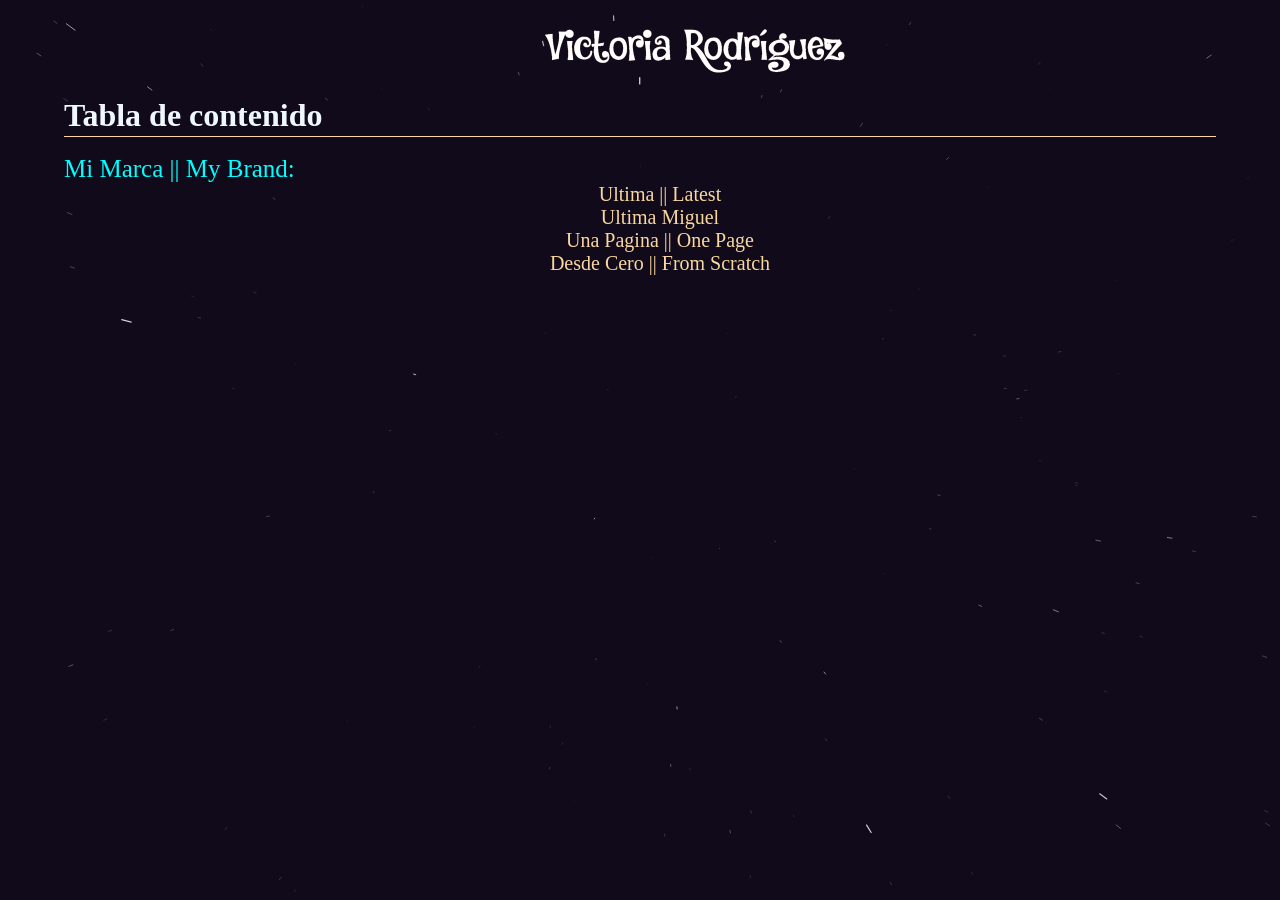
==== index.html @ 6c51eedf "Run  git config --global cadiazh@gmail.com" ====
<!DOCTYPE html>
<html lang="en">
<head>
	<meta charset="UTF-8">
	<title>strellas</title>
		<script src="scripts/warpspeed.min.js"></script>
		<link href="styles/toc.css" rel="stylesheet" type="text/css" media="screen"/>
</head>
<body>
	<canvas id="canvas" style="position:fixed; top:0; left:0; width:100%; height:100%;"></canvas>
<script>var x=new WarpSpeed("canvas");</script>

<div id="container">
	<img class="logo" src="!brandVicRodri/img/logo-white.png" alt="">
	<h1>Tabla de contenido</h1>
	<dl>
		<dt>Mi Marca || My Brand:</dt>
		<dd><a href="!brandVicRodri/index.html">Ultima || Latest</a></dd>
		<dd><a href="!brandVicRodri/home-fixed-menu.html">Ultima Miguel</a></dd>
		<dd><a href="#">Una Pagina || One Page</a></dd>
		<dd><a href="project-Web110/index.html">Desde Cero || From Scratch</a></dd>
	</dl>
	
</div>
</body>
</html>
---- styles/toc.css ----
body {
	color: aliceblue;
}
.logo {
	margin-left: 40%;
	padding: 20px;
}
h1, h2, h3 { 
		border-bottom: 1px solid #FAD7A0; 
		margin: 0 0 18px; 
		padding-bottom: 2px; 
		clear: both; 
		color: aliceblue;
	}
dl {
	padding: inherit;
	margin: auto;
}
	#container { 
		position: absolute;
		width: 90%; 
		left: 5%
	}
	
	#main { 
		width: 75%;
		margin: 0 auto;
	}
dt {
	font-size: 25px;
	color: aqua;
}
dd {
	text-align: center;
	padding: inherit;
	font-size: 20px;

}
	dl a {
		transition: all 0.3s linear;
		text-decoration: none;
		color: #FAD7A0;
	}
	
	dd a:hover {
		color: gray;
		cursor: pointer;
		text-decoration: underline;
	}

	p { 
		font:18px/24px Lucida Sans, Verdana, serif;
		color: #FAD7A0;
	}
		
	.testimony-msg {
		padding: 0.5em;
		border: 4px solid #FAD7A0;
		border-radius: 4px;
	}
	.litter-parents img{
		padding-left: 0.2em;
		padding-right: 0.2em;
		display: inline-block;
		margin-left: auto;
		margin-right: auto;
		height: 431px;
		width: 600px;
		border-radius: 8px;
	}
	
	#reserve-form {
		padding-left: 23em;
		font-family: Lucida Sans, Verdana, serif;
	}
	
	#reserve-form label {
		display: block;
		color: #FAD7A0;
		font-size: 20px;
	}
	
	#reserve-form input {
		display: block;
		box-shadow: 2px 2px 2px 2px black;
		width: 60%;
		padding: 10px;
		border: 1px solid #ccc;
		border-radius: 4px;
		box-sizing: border-box;
		margin-top: 6px;
		margin-bottom: 16px;
		font-family: Lucida Sans, Verdana, serif;
		font-size: 18px;
	}
		
	#reserve-form textarea {
		box-shadow: 2px 2px 2px 2px black;
		width: 60%;
		padding: 10px;
		border: 1px solid #ccc;
		border-radius: 4px;
		box-sizing: border-box;
		margin-top: 6px;
		margin-bottom: 16px;
		font-family: Lucida Sans, Verdana, serif;
		font-size: 18px;
	}
		
	#reserve-form input[type=submit] {
		
		font-size: 24px;
		background: rgb(34,56,106);
		background: linear-gradient(180deg, rgba(34,56,106,1) 0%, rgba(2,0,36,1) 100%, rgba(0,212,255,1) 100%);   
		border: 4px solid #FAD7A0;
		color: #FAD7A0;
	}
	
	#reserve-form input[type=submit]:hover {
		background: linear-gradient(360deg, rgba(34,56,106,1) 0%, rgba(2,0,36,1) 100%, rgba(0,212,255,1) 100%); 
	}
	
	.slideshow-container {
	  max-width: 900px;
	  position: relative;
	  margin: auto;
	}

	.slideshow-container h3 {
	  text-align: center;
	  font-size: 10px;
	}

	.prev, .next {
	  cursor: pointer;
	  position: absolute;
	  top: 50%;
	  width: auto;
	  margin-top: -22px;
	  padding: 8px;
	  color: #FAD7A0;
	  font-weight: bold;
	  font-size: 18px;
	  transition: 0.6s ease;
	  border-radius: 3px 3px 3px 3px;
	}

	.dot {
	  cursor:pointer;
	  height: 15px;
	  width: 15px;
	  margin: 0 2px;
	  background-color: #FAD7A0;
	  border-radius: 50%;
	  display: inline-block;
	  transition: background-color 0.6s ease;
	}
	
	.dot2 {
	  cursor:pointer;
	  height: 15px;
	  width: 15px;
	  margin: 0 2px;
	  background-color: #FAD7A0;
	  border-radius: 50%;
	  display: inline-block;
	  transition: background-color 0.6s ease;
	}

	.active, .dot:hover {
	  background-color: #eee;
	}
	
	.active, .dot2:hover {
	  background-color: #eee;
	}

	.fade {
	  animation-name: fade;
	  animation-duration: 1.5s;
	}
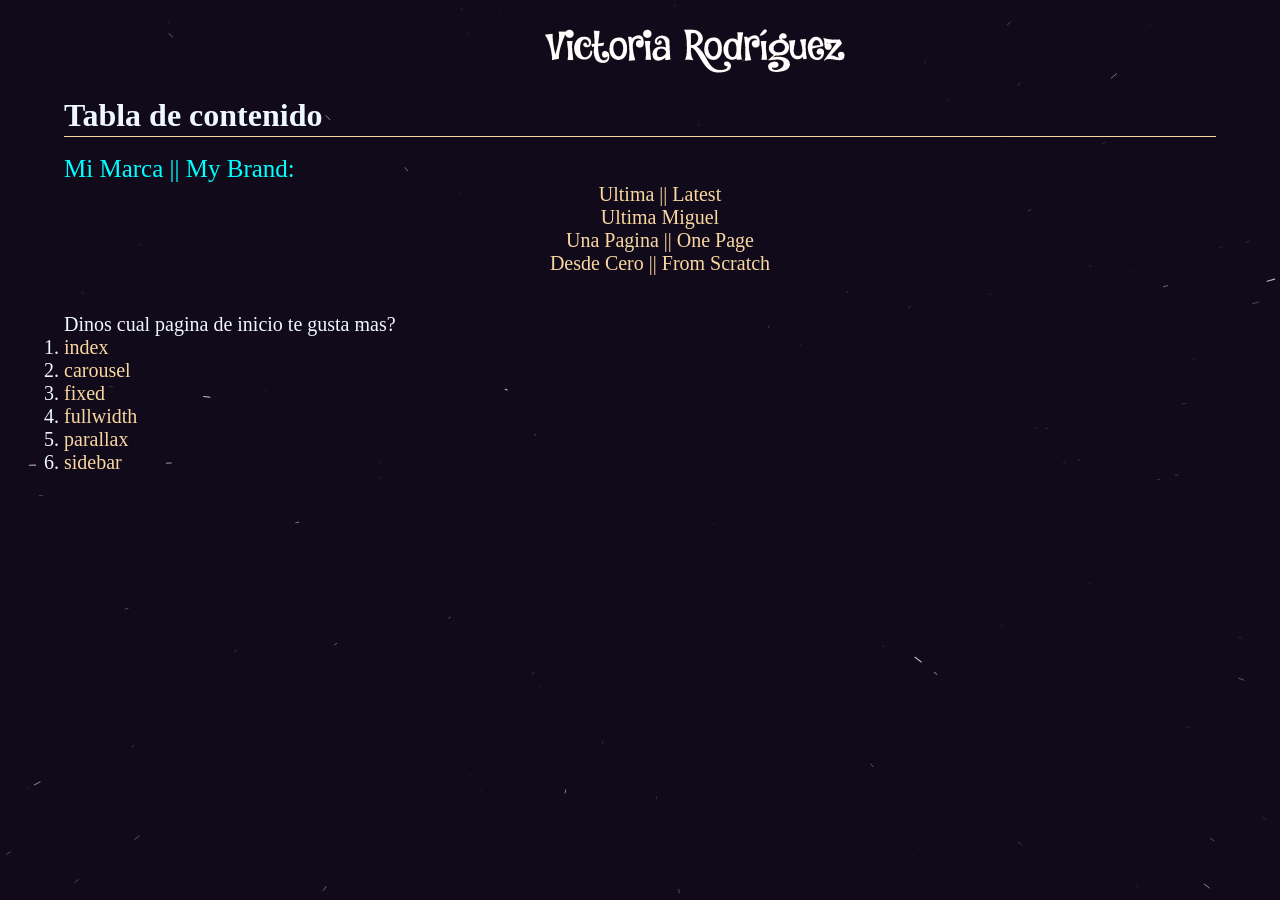
==== commit a1926de3: "Run  git config --global cadiazh@gmail.com" ====
--- a/index.html
+++ b/index.html
@@ -20,6 +20,15 @@
 		<dd><a href="#">Una Pagina || One Page</a></dd>
 		<dd><a href="project-Web110/index.html">Desde Cero || From Scratch</a></dd>
 	</dl>
+	<br>
+	<ol>Dinos cual pagina de inicio te gusta mas?
+		<li><a href="!brandVicRodri/index.html">index</a></li>
+		<li><a href="!brandVicRodri/home-carousel.html">carousel</a></li>
+		<li><a href="!brandVicRodri/home-fixed-menu.html">fixed</a></li>
+		<li><a href="!brandVicRodri/home-fullwidth.html">fullwidth</a></li>
+		<li><a href="!brandVicRodri/home-parallax.html">parallax</a></li>
+		<li><a href="!brandVicRodri/home-sidebar.html">sidebar</a></li>
+	</ol>
 	
 </div>
 </body>
--- a/styles/toc.css
+++ b/styles/toc.css
@@ -34,9 +34,12 @@
 	text-align: center;
 	padding: inherit;
 	font-size: 20px;
-
 }
-	dl a {
+ol {
+	padding: inherit;
+	font-size: 20px;
+}
+	dl a, ol li a {
 		transition: all 0.3s linear;
 		text-decoration: none;
 		color: #FAD7A0;
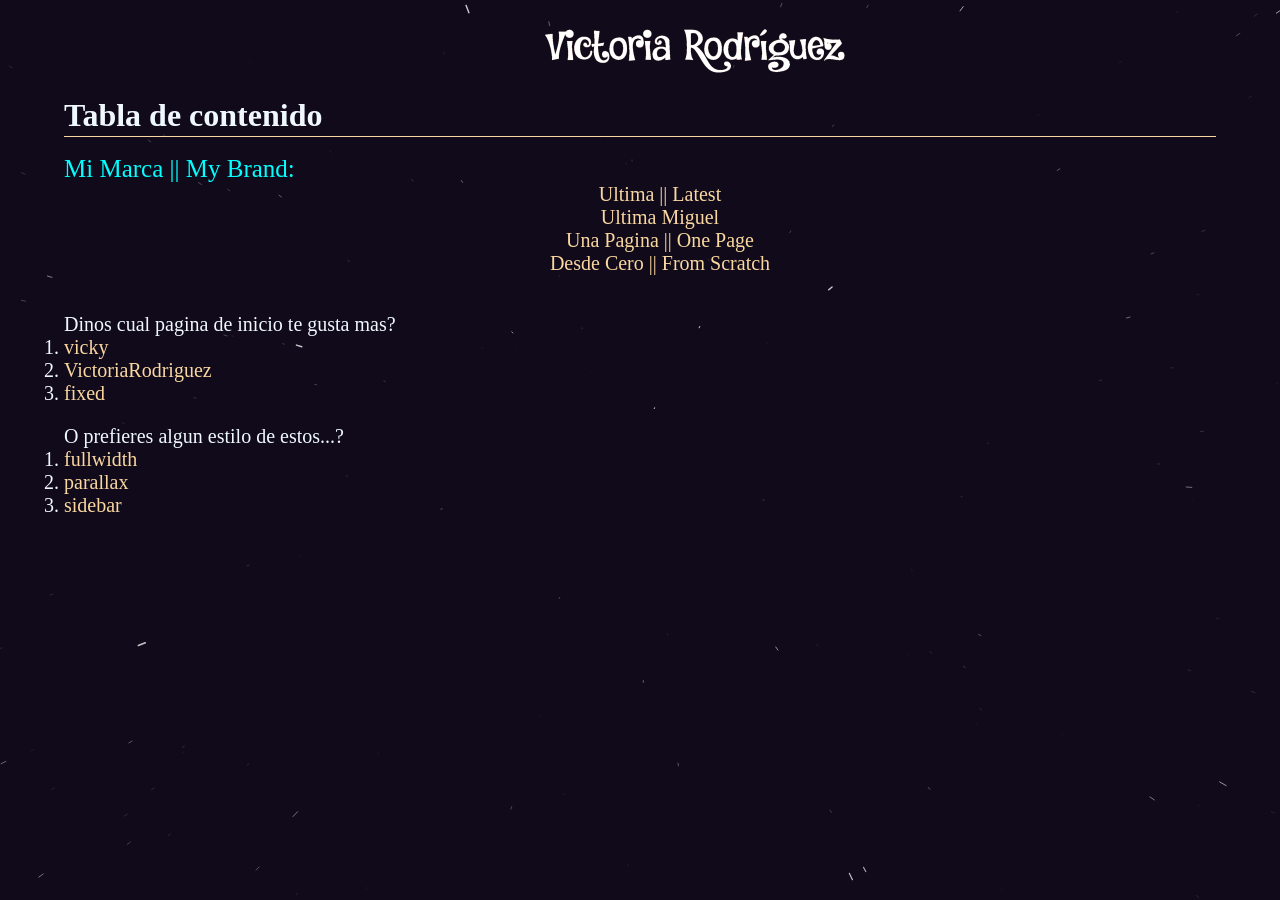
==== commit c304d30d: "Update index.html" ====
--- a/index.html
+++ b/index.html
@@ -22,9 +22,12 @@
 	</dl>
 	<br>
 	<ol>Dinos cual pagina de inicio te gusta mas?
-		<li><a href="!brandVicRodri/index.html">index</a></li>
-		<li><a href="!brandVicRodri/home-carousel.html">carousel</a></li>
+		<li><a href="!brandVicRodri/index.html">vicky</a></li>
+		<li><a href="!brandVicRodri/home-carousel.html">VictoriaRodriguez</a></li>
 		<li><a href="!brandVicRodri/home-fixed-menu.html">fixed</a></li>
+	</ol>
+	
+	<ol>O prefieres algun estilo de estos...?
 		<li><a href="!brandVicRodri/home-fullwidth.html">fullwidth</a></li>
 		<li><a href="!brandVicRodri/home-parallax.html">parallax</a></li>
 		<li><a href="!brandVicRodri/home-sidebar.html">sidebar</a></li>
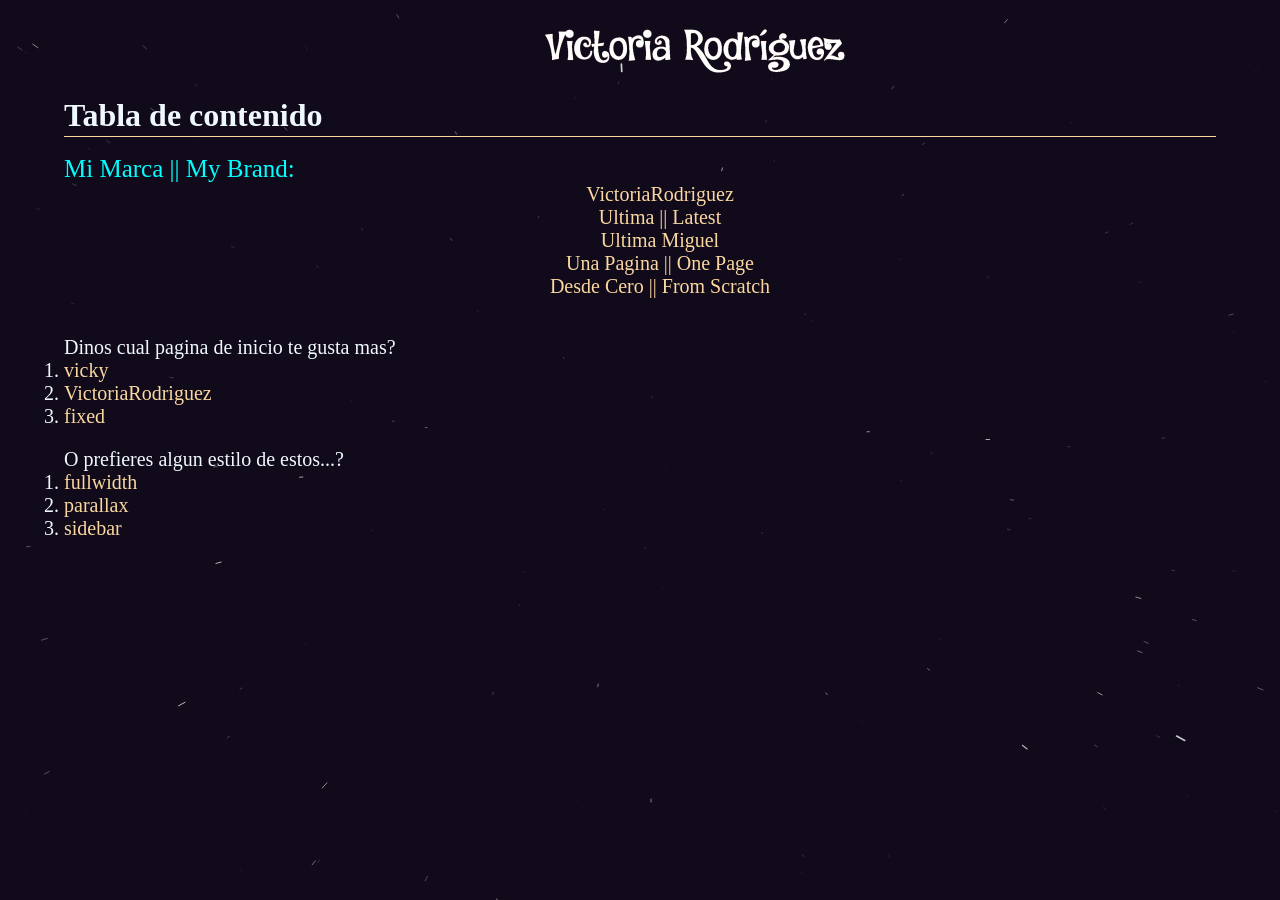
==== commit 4b07f9be: "Update index.html" ====
--- a/index.html
+++ b/index.html
@@ -11,10 +11,13 @@
 <script>var x=new WarpSpeed("canvas");</script>
 
 <div id="container">
-	<img class="logo" src="!brandVicRodri/img/logo-white.png" alt="">
+	<a href="!brandVicRodri/home-carousel.html">
+		<img class="logo" src="!brandVicRodri/img/logo-white.png" alt="link">
+	</a>
 	<h1>Tabla de contenido</h1>
 	<dl>
 		<dt>Mi Marca || My Brand:</dt>
+		<dd><a href="!brandVicRodri/home-carousel.html">VictoriaRodriguez</a></dd>
 		<dd><a href="!brandVicRodri/index.html">Ultima || Latest</a></dd>
 		<dd><a href="!brandVicRodri/home-fixed-menu.html">Ultima Miguel</a></dd>
 		<dd><a href="#">Una Pagina || One Page</a></dd>
@@ -35,4 +38,4 @@
 	
 </div>
 </body>
-</html>+</html>
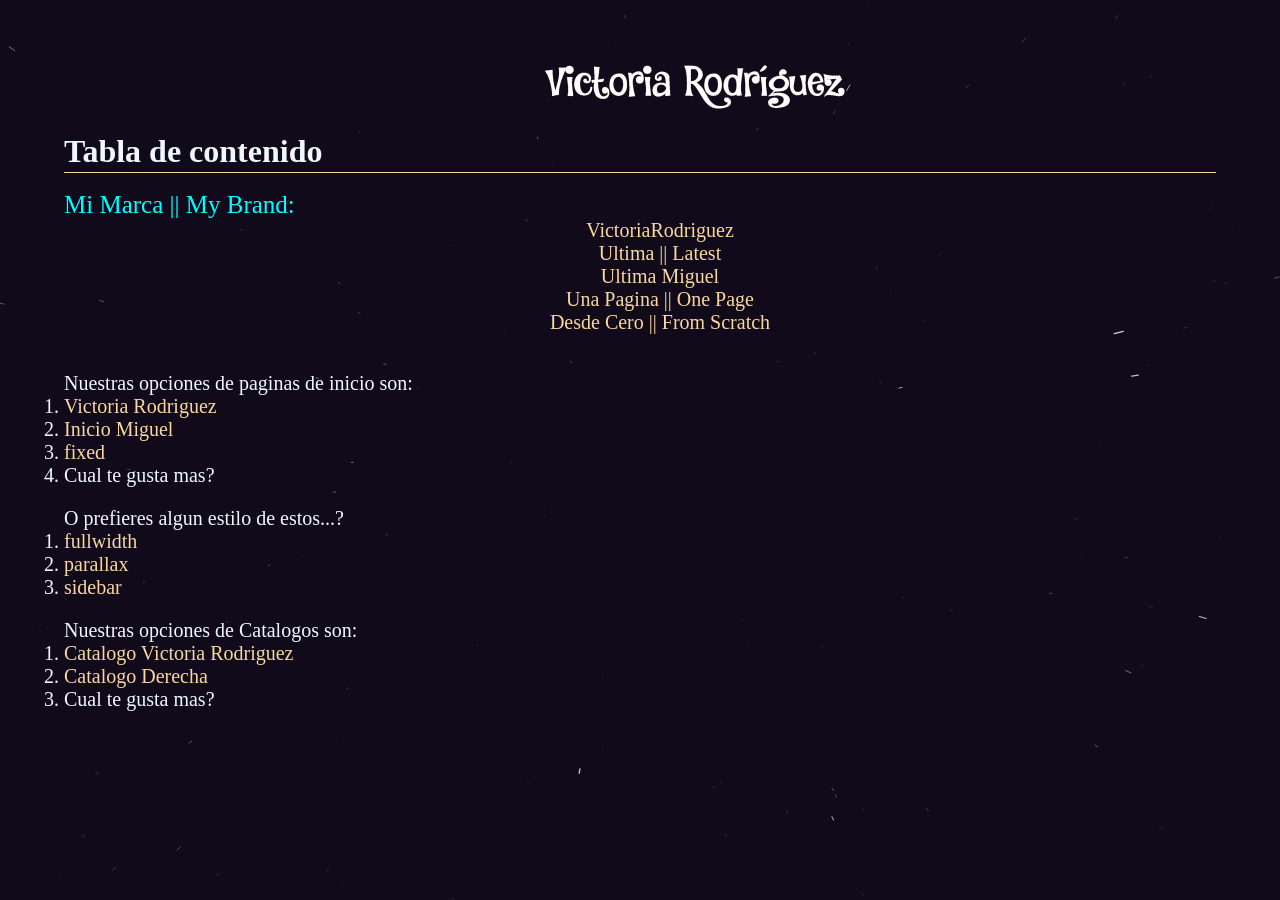
==== commit 0c11994a: "Update index.html" ====
--- a/index.html
+++ b/index.html
@@ -11,7 +11,8 @@
 <script>var x=new WarpSpeed("canvas");</script>
 
 <div id="container">
-	<a href="!brandVicRodri/home-carousel.html">
+	<br><br>
+	<a href="!brandVicRodri/index.html">
 		<img class="logo" src="!brandVicRodri/img/logo-white.png" alt="link">
 	</a>
 	<h1>Tabla de contenido</h1>
@@ -24,10 +25,11 @@
 		<dd><a href="project-Web110/index.html">Desde Cero || From Scratch</a></dd>
 	</dl>
 	<br>
-	<ol>Dinos cual pagina de inicio te gusta mas?
-		<li><a href="!brandVicRodri/index.html">vicky</a></li>
-		<li><a href="!brandVicRodri/home-carousel.html">VictoriaRodriguez</a></li>
+	<ol>Nuestras opciones de paginas de inicio son:
+		<li><a href="!brandVicRodri/index.html">Victoria Rodriguez</a></li>
+		<li><a href="!brandVicRodri/homeMiguel.html">Inicio Miguel</a></li>
 		<li><a href="!brandVicRodri/home-fixed-menu.html">fixed</a></li>
+		<li>Cual te gusta mas?</li>
 	</ol>
 	
 	<ol>O prefieres algun estilo de estos...?
@@ -35,6 +37,11 @@
 		<li><a href="!brandVicRodri/home-parallax.html">parallax</a></li>
 		<li><a href="!brandVicRodri/home-sidebar.html">sidebar</a></li>
 	</ol>
+	<ol>Nuestras opciones de Catalogos son:
+		<li><a href="!brandVicRodri/catalogo.html">Catalogo Victoria Rodriguez</a></li>
+		<li><a href="!brandVicRodri/categories-right-sidebar.html">Catalogo Derecha</a></li>
+		<li>Cual te gusta mas?</li>
+	</ol>
 	
 </div>
 </body>
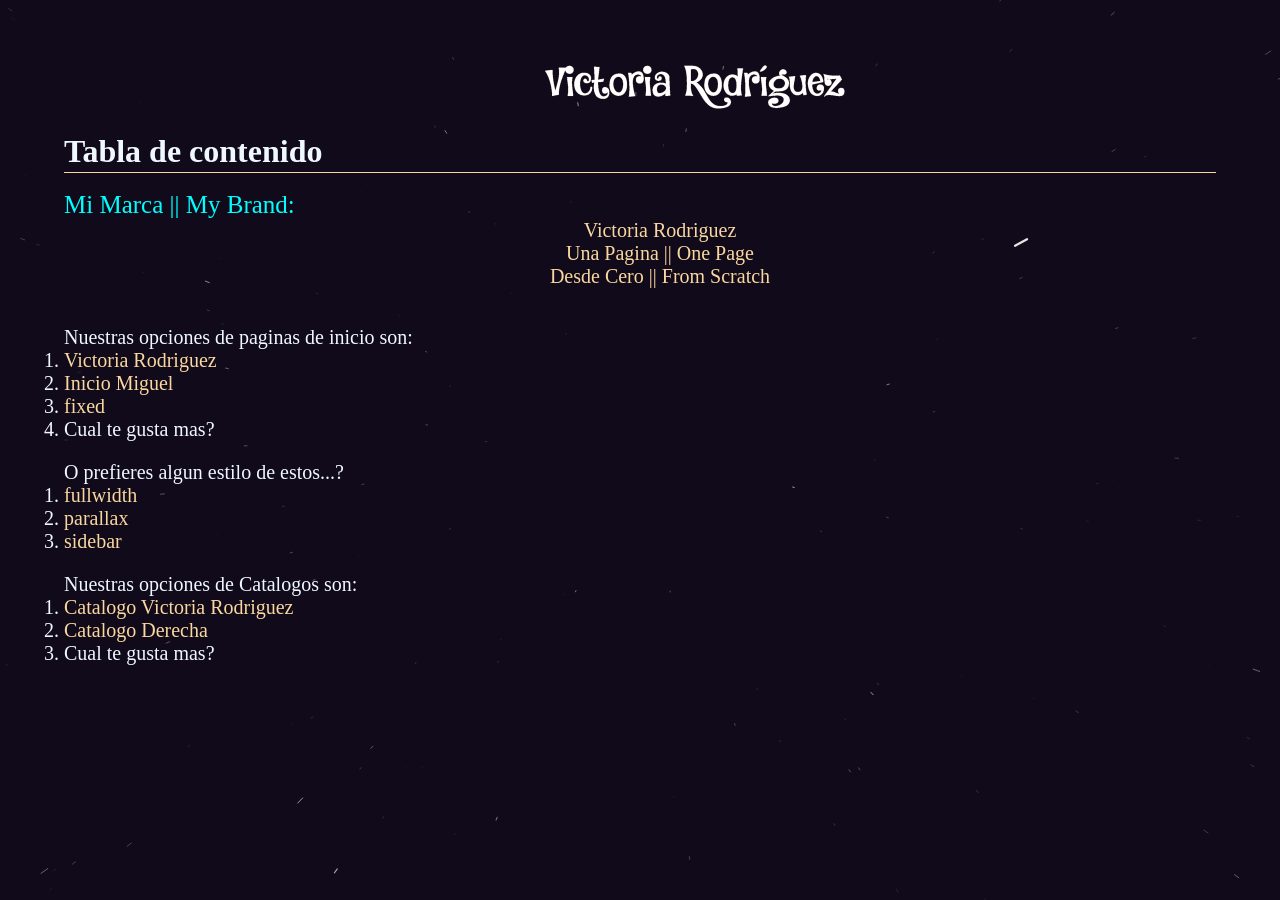
==== commit f8f41c32: "Update index.html" ====
--- a/index.html
+++ b/index.html
@@ -18,9 +18,7 @@
 	<h1>Tabla de contenido</h1>
 	<dl>
 		<dt>Mi Marca || My Brand:</dt>
-		<dd><a href="!brandVicRodri/home-carousel.html">VictoriaRodriguez</a></dd>
-		<dd><a href="!brandVicRodri/index.html">Ultima || Latest</a></dd>
-		<dd><a href="!brandVicRodri/home-fixed-menu.html">Ultima Miguel</a></dd>
+		<dd><a href="!brandVicRodri/index.html">Victoria Rodriguez</a></dd>
 		<dd><a href="#">Una Pagina || One Page</a></dd>
 		<dd><a href="project-Web110/index.html">Desde Cero || From Scratch</a></dd>
 	</dl>
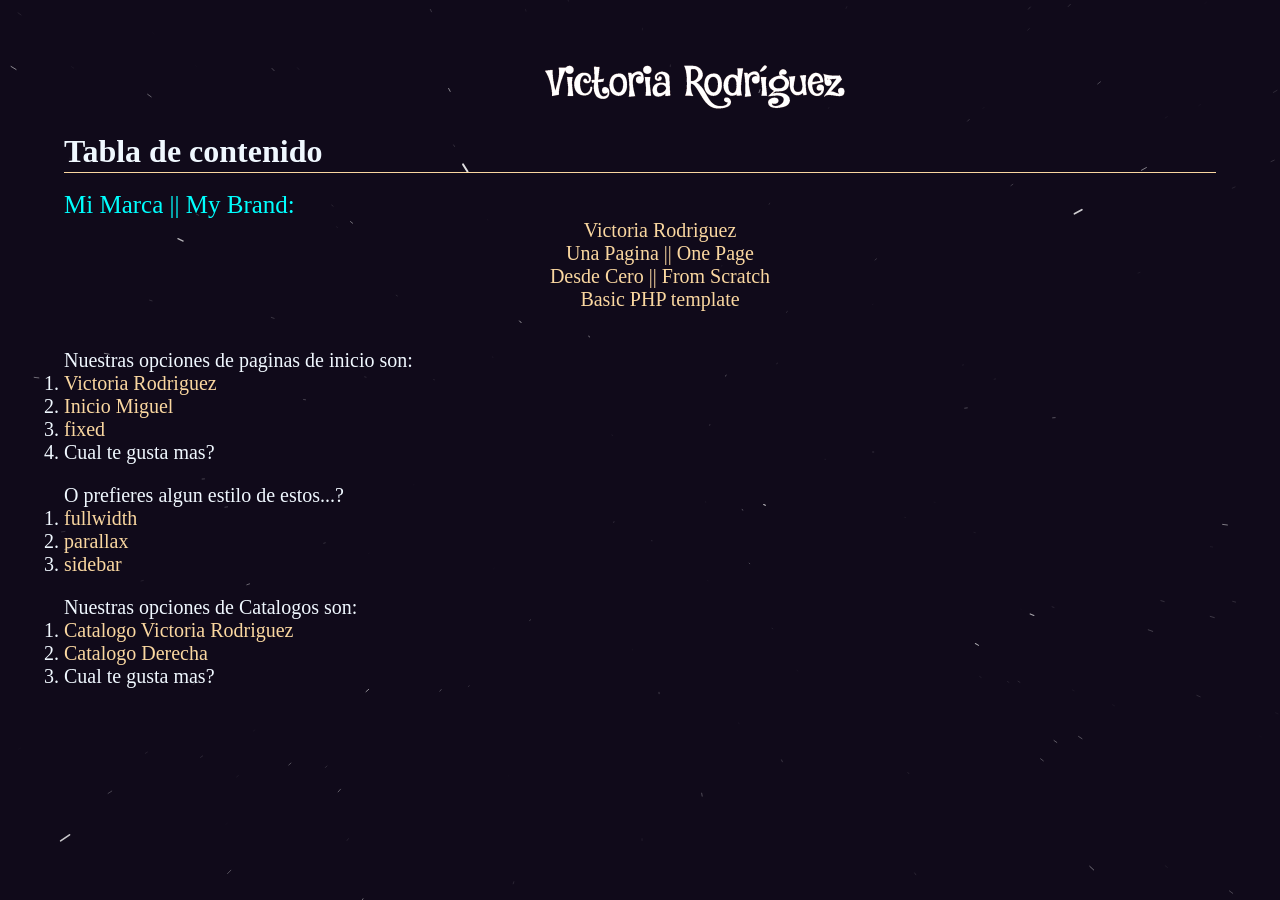
==== commit 7b176f63: "Update index.html" ====
--- a/index.html
+++ b/index.html
@@ -21,6 +21,8 @@
 		<dd><a href="!brandVicRodri/index.html">Victoria Rodriguez</a></dd>
 		<dd><a href="#">Una Pagina || One Page</a></dd>
 		<dd><a href="project-Web110/index.html">Desde Cero || From Scratch</a></dd>
+		<dd></dd>
+		<dd><a href="0PHP-basic-template-ex/index.php"> Basic PHP template</a></dd>
 	</dl>
 	<br>
 	<ol>Nuestras opciones de paginas de inicio son:
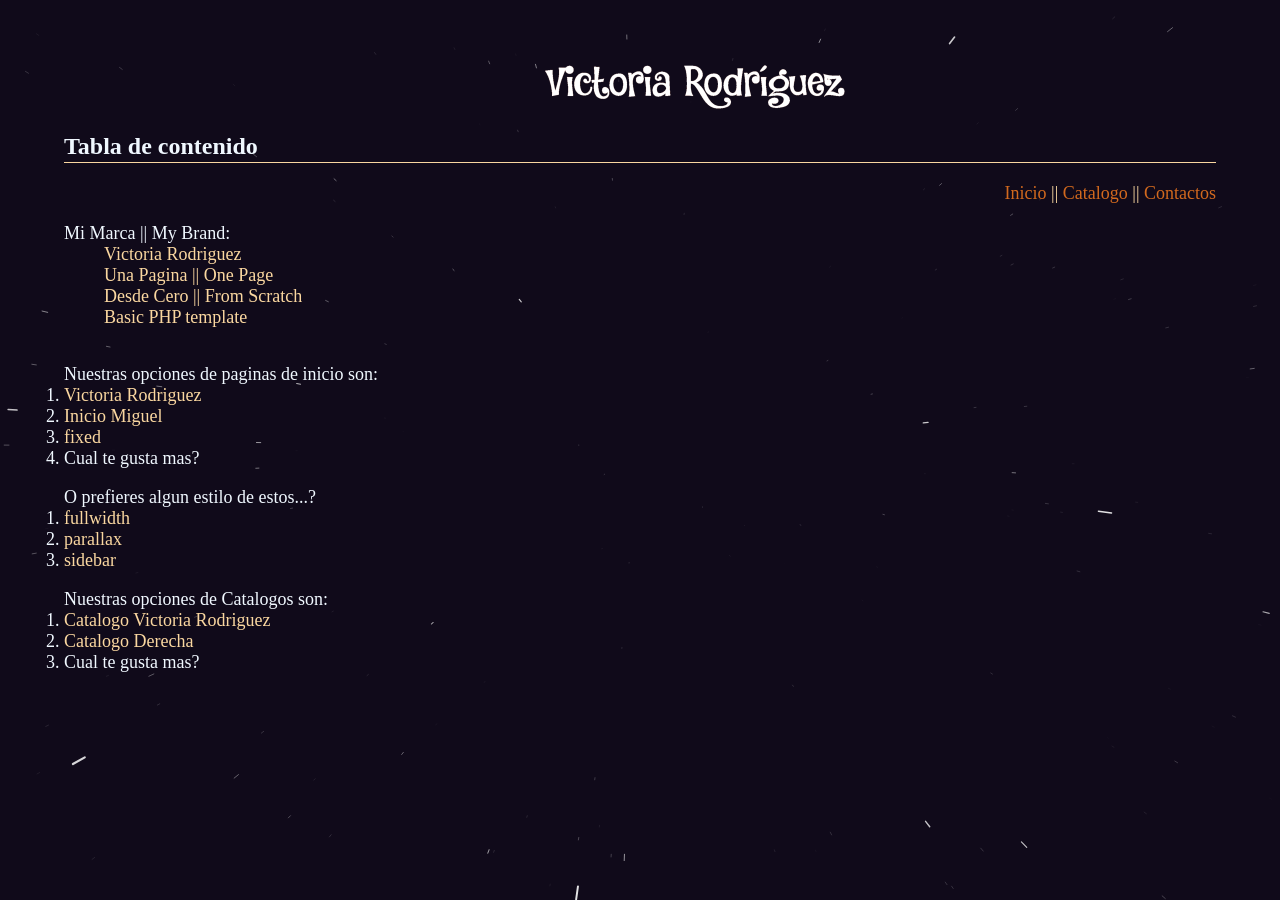
==== commit 9a8170be: "git config --global cadiazh@gmail.com updates segun familia" ====
--- a/index.html
+++ b/index.html
@@ -2,47 +2,53 @@
 <html lang="en">
 <head>
 	<meta charset="UTF-8">
-	<title>strellas</title>
+	<title>Tabla de contenido</title>
 		<script src="scripts/warpspeed.min.js"></script>
 		<link href="styles/toc.css" rel="stylesheet" type="text/css" media="screen"/>
+		<link rel="icon" href="https://juanpablodiaz.github.io/2018/sharedfiles/images/logo/watermarks/logo_marcaagua_red.png" type="image/x-icon" />
 </head>
 <body>
 	<canvas id="canvas" style="position:fixed; top:0; left:0; width:100%; height:100%;"></canvas>
-<script>var x=new WarpSpeed("canvas");</script>
+	<script>var x=new WarpSpeed("canvas");</script>
 
-<div id="container">
-	<br><br>
-	<a href="!brandVicRodri/index.html">
-		<img class="logo" src="!brandVicRodri/img/logo-white.png" alt="link">
-	</a>
-	<h1>Tabla de contenido</h1>
-	<dl>
-		<dt>Mi Marca || My Brand:</dt>
-		<dd><a href="!brandVicRodri/index.html">Victoria Rodriguez</a></dd>
-		<dd><a href="#">Una Pagina || One Page</a></dd>
-		<dd><a href="project-Web110/index.html">Desde Cero || From Scratch</a></dd>
-		<dd></dd>
-		<dd><a href="0PHP-basic-template-ex/index.php"> Basic PHP template</a></dd>
-	</dl>
-	<br>
-	<ol>Nuestras opciones de paginas de inicio son:
-		<li><a href="!brandVicRodri/index.html">Victoria Rodriguez</a></li>
-		<li><a href="!brandVicRodri/homeMiguel.html">Inicio Miguel</a></li>
-		<li><a href="!brandVicRodri/home-fixed-menu.html">fixed</a></li>
-		<li>Cual te gusta mas?</li>
-	</ol>
-	
-	<ol>O prefieres algun estilo de estos...?
-		<li><a href="!brandVicRodri/home-fullwidth.html">fullwidth</a></li>
-		<li><a href="!brandVicRodri/home-parallax.html">parallax</a></li>
-		<li><a href="!brandVicRodri/home-sidebar.html">sidebar</a></li>
-	</ol>
-	<ol>Nuestras opciones de Catalogos son:
-		<li><a href="!brandVicRodri/catalogo.html">Catalogo Victoria Rodriguez</a></li>
-		<li><a href="!brandVicRodri/categories-right-sidebar.html">Catalogo Derecha</a></li>
-		<li>Cual te gusta mas?</li>
-	</ol>
-	
-</div>
+	<div id="container">
+		<br><br>
+		<a href="!brandVicRodri/index.html">
+			<img class="logo" src="!brandVicRodri/img/logo-white.png" alt="link">
+		</a>
+		<h2>Tabla de contenido</h2>
+		<p> 
+			<a href="!brandVicRodri/index.html">Inicio</a> || 
+			<a href="!brandVicRodri/catalogo.html">Catalogo</a>  || 
+			<a href="!brandVicRodri/contact.html">Contactos</a> 
+		</p>
+
+		<dl>
+			<dt>Mi Marca || My Brand:</dt>
+			<dd><a href="!brandVicRodri/index.html">Victoria Rodriguez</a></dd>
+			<dd><a href="https://juanpablodiaz.github.io/2018/web115/onepagejs/brandVR/">Una Pagina || One Page</a></dd>
+			<dd><a href="project-Web110/index.html">Desde Cero || From Scratch</a></dd>
+			<dd><a href="0PHP-basic-template-ex/index.php"> Basic PHP template</a></dd>
+		</dl>
+		<br>
+		<ol>Nuestras opciones de paginas de inicio son:
+			<li><a href="!brandVicRodri/index.html">Victoria Rodriguez</a></li>
+			<li><a href="!brandVicRodri/homeMiguel.html">Inicio Miguel</a></li>
+			<li><a href="!brandVicRodri/home-fixed-menu.html">fixed</a></li>
+			<li>Cual te gusta mas?</li>
+		</ol>
+
+		<ol>O prefieres algun estilo de estos...?
+			<li><a href="!brandVicRodri/home-fullwidth.html">fullwidth</a></li>
+			<li><a href="!brandVicRodri/home-parallax.html">parallax</a></li>
+			<li><a href="!brandVicRodri/home-sidebar.html">sidebar</a></li>
+		</ol>
+		<ol>Nuestras opciones de Catalogos son:
+			<li><a href="!brandVicRodri/catalogo.html">Catalogo Victoria Rodriguez</a></li>
+			<li><a href="!brandVicRodri/categories-right-sidebar.html">Catalogo Derecha</a></li>
+			<li>Cual te gusta mas?</li>
+		</ol>
+
+	</div>
 </body>
 </html>
--- a/styles/toc.css
+++ b/styles/toc.css
@@ -5,182 +5,166 @@
 	margin-left: 40%;
 	padding: 20px;
 }
-h1, h2, h3 { 
-		border-bottom: 1px solid #FAD7A0; 
-		margin: 0 0 18px; 
-		padding-bottom: 2px; 
-		clear: both; 
-		color: aliceblue;
-	}
+h2 { 
+	border-bottom: 1px solid #FAD7A0; 
+	margin: 0 0 18px; 
+	padding-bottom: 2px; 
+	clear: both; 
+}
 dl {
 	padding: inherit;
 	margin: auto;
 }
-	#container { 
-		position: absolute;
-		width: 90%; 
-		left: 5%
+#container { 
+	position: absolute;
+	width: 90%; 
+	left: 5%
 	}
-	
-	#main { 
-		width: 75%;
-		margin: 0 auto;
+#main { 
+	width: 75%;
+	margin: 0 auto;
 	}
 dt {
-	font-size: 25px;
-	color: aqua;
+	font-size: 18px;
 }
 dd {
-	text-align: center;
 	padding: inherit;
-	font-size: 20px;
+	font-size: 18px;
 }
 ol {
 	padding: inherit;
+	font-size: 18px;
+}
+dl a, ol li a {
+	transition: all 0.3s linear;
+	text-decoration: none;
+	color: #FAD7A0;
+}
+dd a:hover {
+	color: gray;
+	cursor: pointer;
+	text-decoration: underline;
+}
+p { 
+	font:18px/24px Lucida Sans, Verdana, serif;
+	color: #FAD7A0;
+	text-align: right;
+}
+p a {
+	text-decoration: none;
+	color: chocolate;
+}
+p a:hover {
+	color: saddlebrown;
+}
+.testimony-msg {
+	padding: 0.5em;
+	border: 4px solid #FAD7A0;
+	border-radius: 4px;
+}
+.litter-parents img{
+	padding-left: 0.2em;
+	padding-right: 0.2em;
+	display: inline-block;
+	margin-left: auto;
+	margin-right: auto;
+	height: 431px;
+	width: 600px;
+	border-radius: 8px;
+}
+#reserve-form {
+	padding-left: 23em;
+	font-family: Lucida Sans, Verdana, serif;
+}
+#reserve-form label {
+	display: block;
+	color: #FAD7A0;
 	font-size: 20px;
 }
-	dl a, ol li a {
-		transition: all 0.3s linear;
-		text-decoration: none;
-		color: #FAD7A0;
-	}
-	
-	dd a:hover {
-		color: gray;
-		cursor: pointer;
-		text-decoration: underline;
-	}
-
-	p { 
-		font:18px/24px Lucida Sans, Verdana, serif;
-		color: #FAD7A0;
-	}
-		
-	.testimony-msg {
-		padding: 0.5em;
-		border: 4px solid #FAD7A0;
-		border-radius: 4px;
-	}
-	.litter-parents img{
-		padding-left: 0.2em;
-		padding-right: 0.2em;
-		display: inline-block;
-		margin-left: auto;
-		margin-right: auto;
-		height: 431px;
-		width: 600px;
-		border-radius: 8px;
-	}
-	
-	#reserve-form {
-		padding-left: 23em;
-		font-family: Lucida Sans, Verdana, serif;
-	}
-	
-	#reserve-form label {
-		display: block;
-		color: #FAD7A0;
-		font-size: 20px;
-	}
-	
-	#reserve-form input {
-		display: block;
-		box-shadow: 2px 2px 2px 2px black;
-		width: 60%;
-		padding: 10px;
-		border: 1px solid #ccc;
-		border-radius: 4px;
-		box-sizing: border-box;
-		margin-top: 6px;
-		margin-bottom: 16px;
-		font-family: Lucida Sans, Verdana, serif;
-		font-size: 18px;
-	}
-		
-	#reserve-form textarea {
-		box-shadow: 2px 2px 2px 2px black;
-		width: 60%;
-		padding: 10px;
-		border: 1px solid #ccc;
-		border-radius: 4px;
-		box-sizing: border-box;
-		margin-top: 6px;
-		margin-bottom: 16px;
-		font-family: Lucida Sans, Verdana, serif;
-		font-size: 18px;
-	}
-		
-	#reserve-form input[type=submit] {
-		
-		font-size: 24px;
-		background: rgb(34,56,106);
-		background: linear-gradient(180deg, rgba(34,56,106,1) 0%, rgba(2,0,36,1) 100%, rgba(0,212,255,1) 100%);   
-		border: 4px solid #FAD7A0;
-		color: #FAD7A0;
-	}
-	
-	#reserve-form input[type=submit]:hover {
-		background: linear-gradient(360deg, rgba(34,56,106,1) 0%, rgba(2,0,36,1) 100%, rgba(0,212,255,1) 100%); 
-	}
-	
-	.slideshow-container {
-	  max-width: 900px;
-	  position: relative;
-	  margin: auto;
-	}
-
-	.slideshow-container h3 {
-	  text-align: center;
-	  font-size: 10px;
-	}
-
-	.prev, .next {
-	  cursor: pointer;
-	  position: absolute;
-	  top: 50%;
-	  width: auto;
-	  margin-top: -22px;
-	  padding: 8px;
-	  color: #FAD7A0;
-	  font-weight: bold;
-	  font-size: 18px;
-	  transition: 0.6s ease;
-	  border-radius: 3px 3px 3px 3px;
-	}
-
-	.dot {
-	  cursor:pointer;
-	  height: 15px;
-	  width: 15px;
-	  margin: 0 2px;
-	  background-color: #FAD7A0;
-	  border-radius: 50%;
-	  display: inline-block;
-	  transition: background-color 0.6s ease;
-	}
-	
-	.dot2 {
-	  cursor:pointer;
-	  height: 15px;
-	  width: 15px;
-	  margin: 0 2px;
-	  background-color: #FAD7A0;
-	  border-radius: 50%;
-	  display: inline-block;
-	  transition: background-color 0.6s ease;
-	}
-
-	.active, .dot:hover {
-	  background-color: #eee;
-	}
-	
-	.active, .dot2:hover {
-	  background-color: #eee;
-	}
-
-	.fade {
-	  animation-name: fade;
-	  animation-duration: 1.5s;
-	}
-
-
+#reserve-form input {
+	display: block;
+	box-shadow: 2px 2px 2px 2px black;
+	width: 60%;
+	padding: 10px;
+	border: 1px solid #ccc;
+	border-radius: 4px;
+	box-sizing: border-box;
+	margin-top: 6px;
+	margin-bottom: 16px;
+	font-family: Lucida Sans, Verdana, serif;
+	font-size: 18px;
+}
+#reserve-form textarea {
+	box-shadow: 2px 2px 2px 2px black;
+	width: 60%;
+	padding: 10px;
+	border: 1px solid #ccc;
+	border-radius: 4px;
+	box-sizing: border-box;
+	margin-top: 6px;
+	margin-bottom: 16px;
+	font-family: Lucida Sans, Verdana, serif;
+	font-size: 18px;
+}
+#reserve-form input[type=submit] {
+font-size: 24px;
+	background: rgb(34,56,106);
+	background: linear-gradient(180deg, rgba(34,56,106,1) 0%, rgba(2,0,36,1) 100%, rgba(0,212,255,1) 100%);   
+	border: 4px solid #FAD7A0;
+	color: #FAD7A0;
+}
+#reserve-form input[type=submit]:hover {
+	background: linear-gradient(360deg, rgba(34,56,106,1) 0%, rgba(2,0,36,1) 100%, rgba(0,212,255,1) 100%); 
+}
+.slideshow-container {
+  max-width: 900px;
+  position: relative;
+  margin: auto;
+}
+.slideshow-container h3 {
+  text-align: center;
+  font-size: 10px;
+}
+.prev, .next {
+  cursor: pointer;
+  position: absolute;
+  top: 50%;
+  width: auto;
+  margin-top: -22px;
+  padding: 8px;
+  color: #FAD7A0;
+  font-weight: bold;
+  font-size: 18px;
+  transition: 0.6s ease;
+  border-radius: 3px 3px 3px 3px;
+}
+.dot {
+  cursor:pointer;
+  height: 15px;
+  width: 15px;
+  margin: 0 2px;
+  background-color: #FAD7A0;
+  border-radius: 50%;
+  display: inline-block;
+  transition: background-color 0.6s ease;
+}
+.dot2 {
+  cursor:pointer;
+  height: 15px;
+  width: 15px;
+  margin: 0 2px;
+  background-color: #FAD7A0;
+  border-radius: 50%;
+  display: inline-block;
+  transition: background-color 0.6s ease;
+}
+.active, .dot:hover {
+  background-color: #eee;
+}
+.active, .dot2:hover {
+  background-color: #eee;
+}
+.fade {
+  animation-name: fade;
+  animation-duration: 1.5s;
+}
